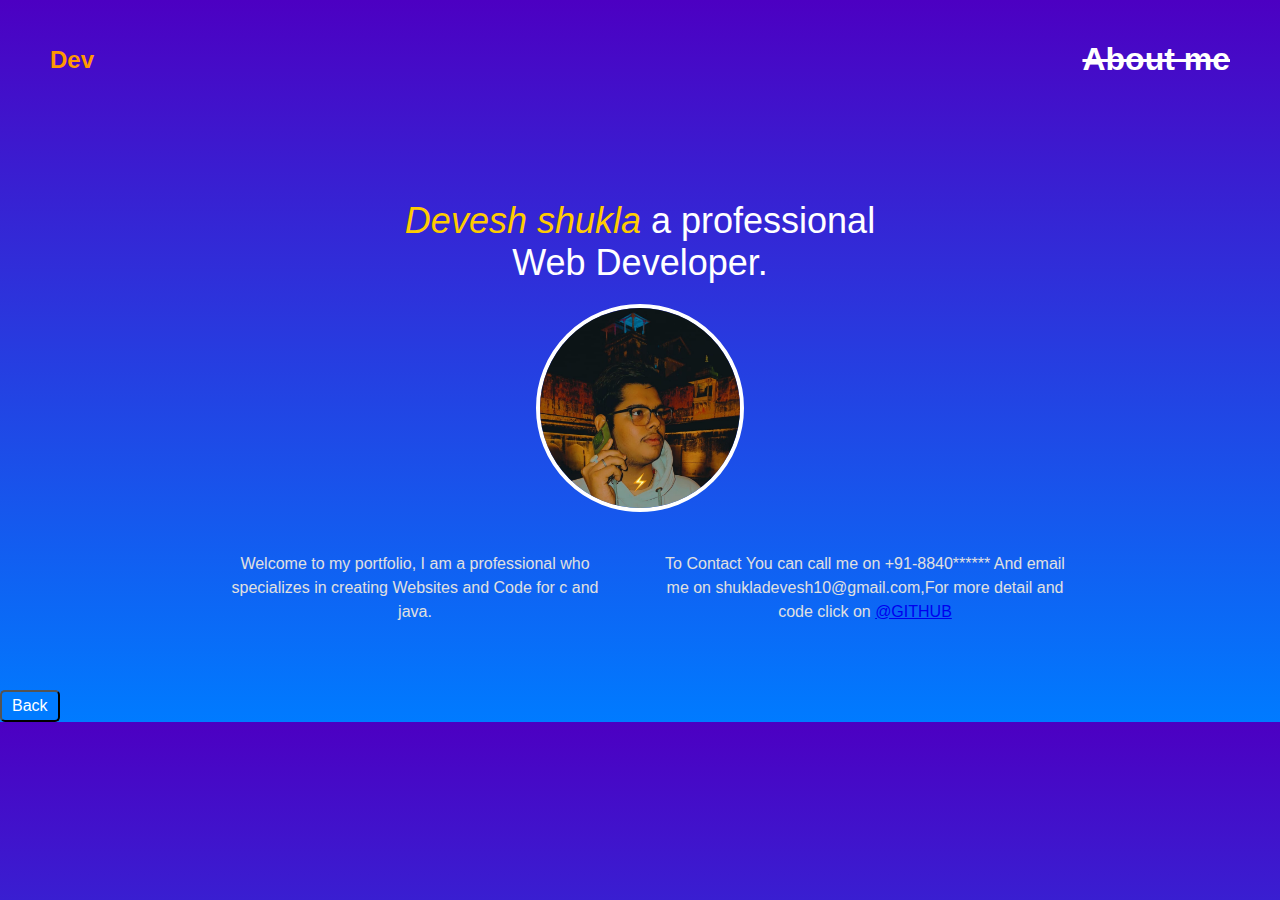
==== index2.html @ 167c2d5f "Add files via upload" ====
<!DOCTYPE html>
<html lang="en">
<head>
  <meta charset="UTF-8">
  <meta name="viewport" content="width=device-width, initial-scale=1.0">
  <title>About Page</title>
  <link rel="stylesheet" href="styles2.css">
  <link rel="stylesheet" href="style.css">
</head>
<body>
  <div class="about-page">
    <header class="header">
      <h1 class="logo">Dev</h1>
      <h1 class="About">About me</h1>        
    </header>
    <main class="content">
      <h2><span>Devesh shukla</span> a professional <br> Web Developer.</h2>
      <div class="profile">
        <img src="profile.jpg" alt="Seth Gilliam">
      </div>
      <div class="description">
        <p>Welcome to my portfolio, I am a professional who specializes in creating Websites and Code for c and java.</p>
        <p>To Contact You can call me on +91-8840****** And email me on shukladevesh10@gmail.com,For more detail and code click on <a href="https://github.com/DevShuklaa/">@GITHUB</a></p>
      </div>
    </main>
    <footer>
        <button onclick="window.location.href='index.html';">
            Back
        </button>
    </footer>
  </div>
</body>
</html>
---- styles2.css ----
body {
    margin: 0;
    font-family: 'Arial', sans-serif;
    color: #fff;
    background: linear-gradient(to bottom, #4c00c2, #007bff); /* Purple to Blue gradient */
  }
  
  .about-page {
    text-align: center;
  }
  
  .header {
    display: flex;
    justify-content: space-between;
    align-items: center;
    padding: 20px 50px;
  }
  
  .logo {
    font-size: 24px;
    color: #ff9900; /* Matches your blog's highlight color */
  }
  .About{
    text-decoration: line-through;
  }
  .nav a {
    margin: 0 15px;
    text-decoration: none;
    color: #fff;
    font-size: 16px;
  }
  
  .nav a:hover {
    color: #ffcc00; /* Slight hover effect */
  }
  
  .content {
    padding: 50px;
  }
  
  h2 {
    font-size: 36px;
    font-weight: 300;
    margin-bottom: 20px;
    color: #fff;
  }
  
  h2 span {
    font-style: italic;
    color: #ffcc00; /* Accent color matching hover effect */
  }
  
  .profile {
    margin: 20px 0;
  }
  
  .profile img {
    width: 200px;
    height: 200px;
    border-radius: 50%;
    border: 4px solid #fff;
    object-fit: cover;
    object-position:0px -3px;
  }
  
  .description {
    display: flex;
    justify-content: center;
    gap: 50px;
    margin-top: 20px;
    flex-wrap: wrap;
  }
  
  .description p {
    max-width: 400px;
    font-size: 16px;
    line-height: 1.5;
    color: #e0e0e0;
  }
  footer{
    display: flex;
    justify-content: baseline;
    align-items: end;
  }
button{
    padding: 5px 10px;
    background-color: #007bff; /* Blue button color */
    color: white;
    text-decoration: none;
    font-weight: 400;
    border-radius: 5px;
    font-size: 16px;
  }
  button:hover{
    cursor: pointer;
    color: #4c00c2;
    background-color:#ffcc00;
  }
  a:hover{
    cursor: pointer;
    color: #ff9900;
  }
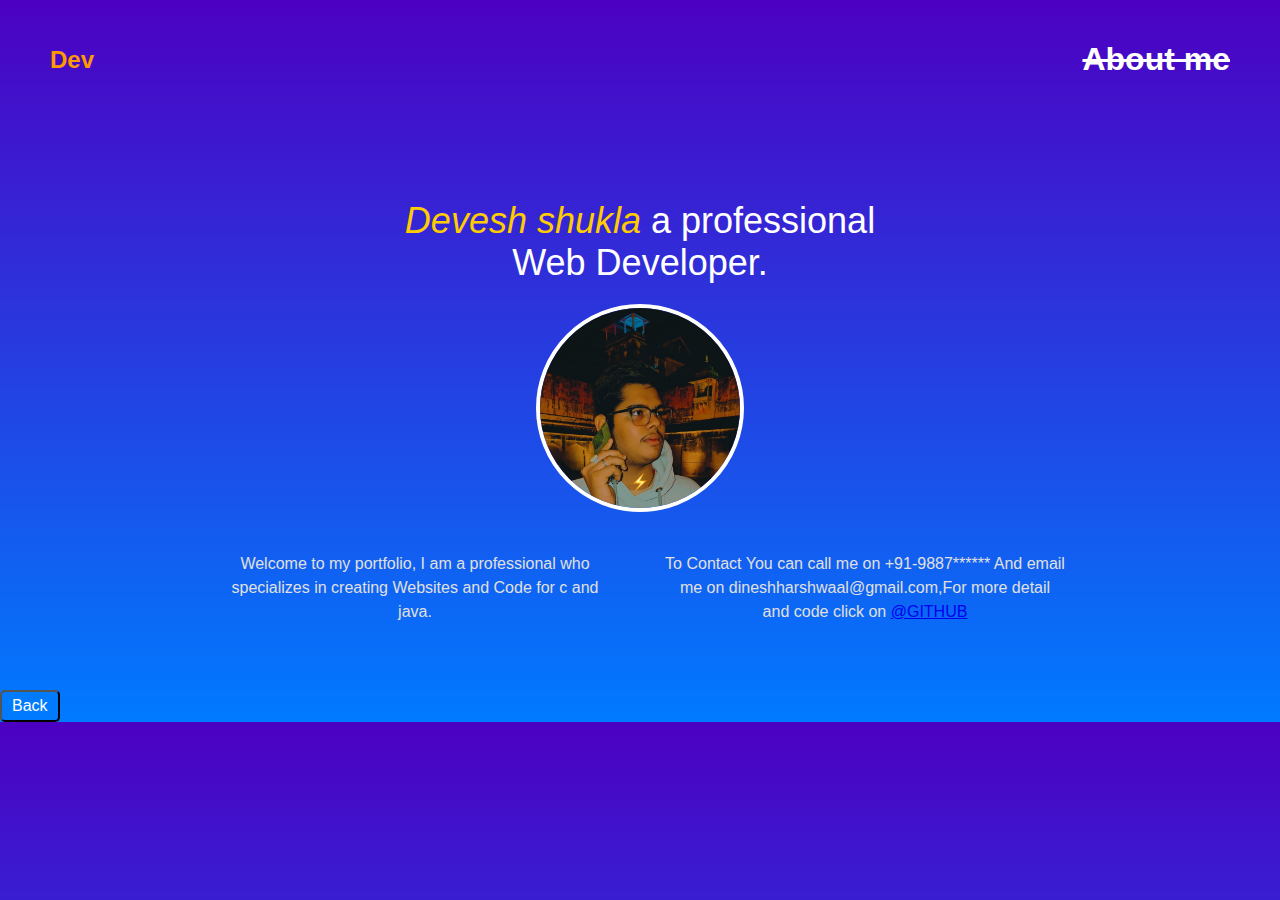
==== commit 617092b1: "Update index2.html" ====
--- a/index2.html
+++ b/index2.html
@@ -20,7 +20,7 @@
       </div>
       <div class="description">
         <p>Welcome to my portfolio, I am a professional who specializes in creating Websites and Code for c and java.</p>
-        <p>To Contact You can call me on +91-8840****** And email me on shukladevesh10@gmail.com,For more detail and code click on <a href="https://github.com/DevShuklaa/">@GITHUB</a></p>
+        <p>To Contact You can call me on +91-9887****** And email me on dineshharshwaal@gmail.com,For more detail and code click on <a href="https://github.com/DevShuklaa/">@GITHUB</a></p>
       </div>
     </main>
     <footer>
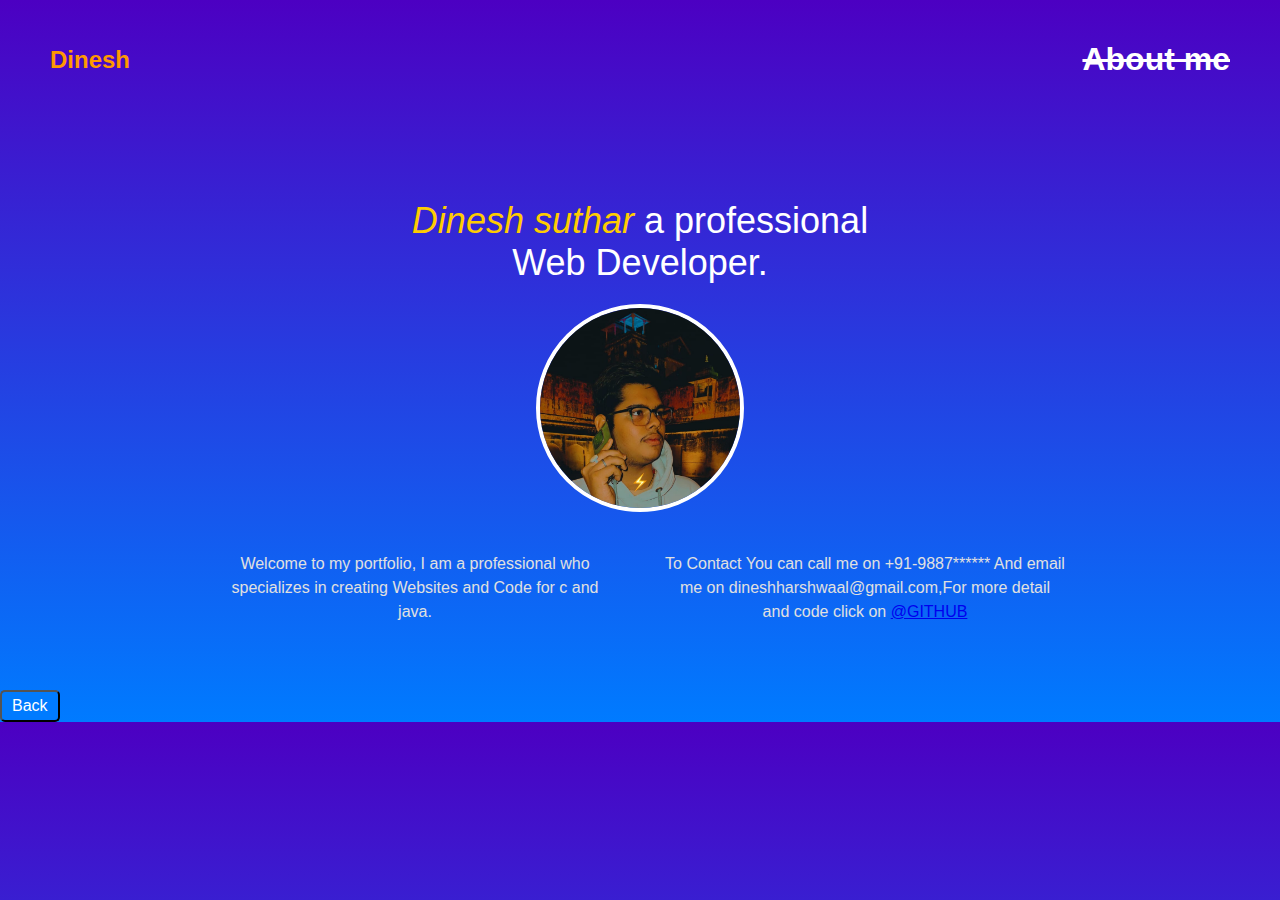
==== commit a443ef8b: "Update index2.html" ====
--- a/index2.html
+++ b/index2.html
@@ -10,11 +10,11 @@
 <body>
   <div class="about-page">
     <header class="header">
-      <h1 class="logo">Dev</h1>
+      <h1 class="logo">Dinesh</h1>
       <h1 class="About">About me</h1>        
     </header>
     <main class="content">
-      <h2><span>Devesh shukla</span> a professional <br> Web Developer.</h2>
+      <h2><span>Dinesh suthar</span> a professional <br> Web Developer.</h2>
       <div class="profile">
         <img src="profile.jpg" alt="Seth Gilliam">
       </div>
